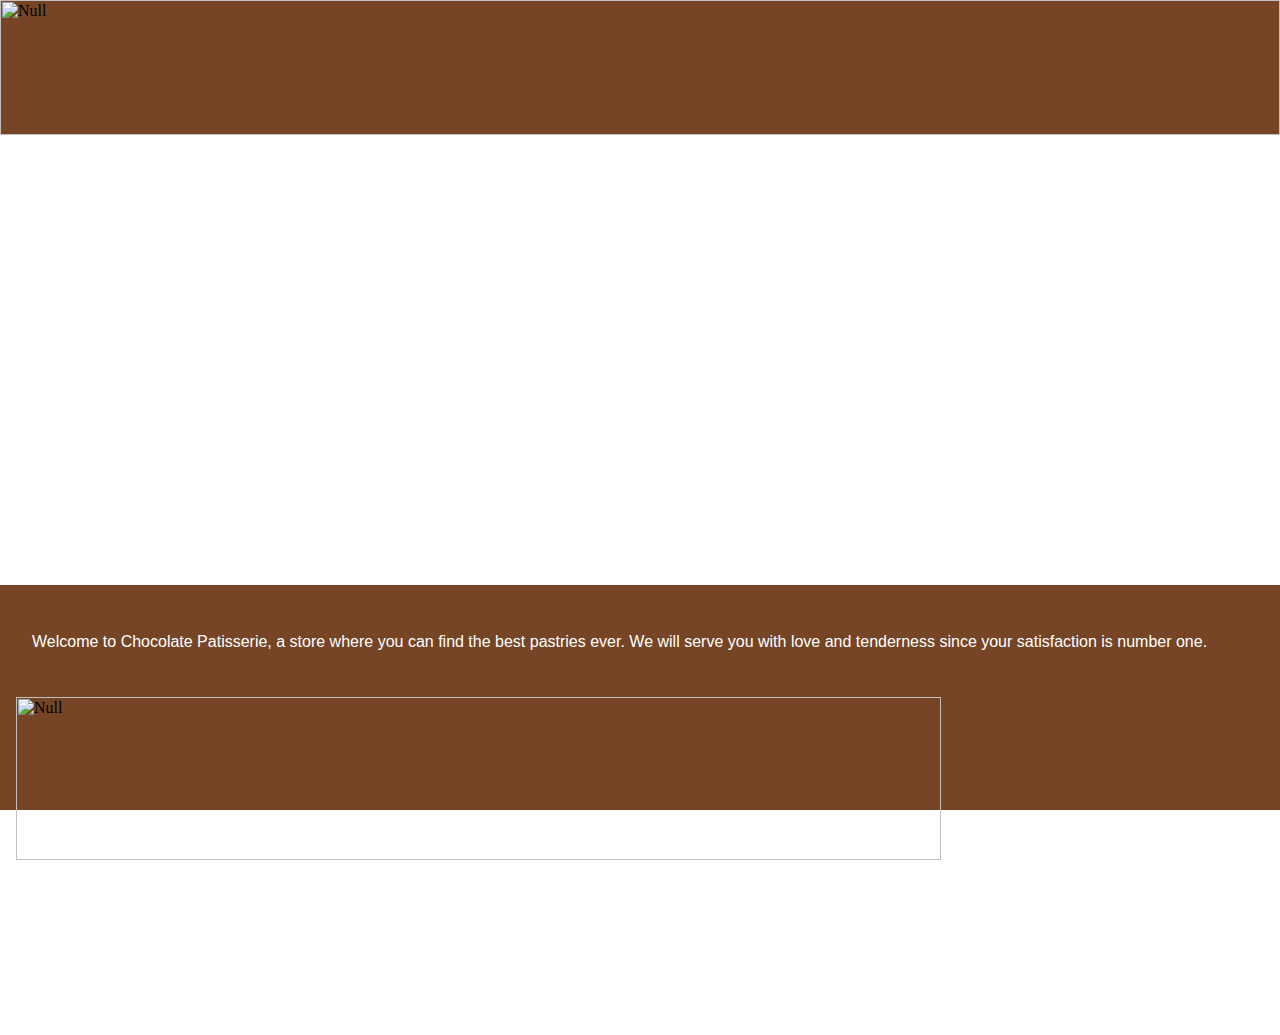
==== index.html @ f665268e "more progession" ====
<html>
<head>
<meta charset="utf-8">
<!-- Title -->
<title>Chocolate Pattisserie</title>

<!-- CSS Links -->
<link rel="stylesheet" type="text/css" href="css/style.css">
<link rel="stylesheet" type="text/css" href="css/skeleton.css">
<link rel="stylesheet" type="text/css" href="css/normalize.css">

<!-- JS Links -->
<script></script>
</head>
<body>
	<section id="header">
    	<div class="container">
        <div id="logo" class="row">
        	<div class="five columns">
    			<img src="img/logo.png"  style='width:100%;' border="0" alt="Null">
            </div>
        </div>
        </div>
    </section>
    <section id="slides">
    	<div class="container">
    
		</div>      
    </section>
   	<section id="welcome">
    	<div class="container">
    			<div class="row">    
    				<div class="seven columns">
                    	<p id="welcome">Welcome to Chocolate Patisserie, a store where you can find the best pastries ever. We will serve you with love and tenderness since your satisfaction is number one.</p> 
                    </div>
                    <div class="five columns">
                   		<img src="img/welcome.jpg" alt="Null" border="0" style="width:85%; padding:1em;"> 
                    </div>
    			</div>
    	</div>
    </section>
    <section id="abousUs">
    	<div class="container">
        	<div class="row">
    
    
    		</div>
    	</div>
    </section>
    <section id="ourTeam">
    
    
    
    </section>
</body>
</html>
---- css/style.css ----
/* Scss Document */
/*---------------------------------
-------- Webforce Indonesia -------
--------- Jonathan & Byran --------
---------- line : zonecapt --------
---------------------------------*/
/* Mixins */
/* Start CSS */
body {
  margin: 0;
  padding: 0; }

#header {
  height: 15%;
  width: 100%;
  position: relative;
  background: #754525;
  float: left; }

#slides {
  height: 50%;
  position: relative;
  width: 100%;
  float: left; }

#welcome {
  -webkit-box-sizing: border-box;
  /* Safari/Chrome, other WebKit */
  -moz-box-sizing: border-box;
  /* Firefox, other Gecko */
  box-sizing: border-box;
  height: 25%;
  position: relative;
  width: 100%;
  float: left;
  background: #754525; }
  #welcome p {
    color: #fff;
    padding: 2em;
    font-family: Gotham, "Helvetica Neue", Helvetica, Arial, sans-serif; }

#aboutUs {
  height: 25%;
  position: relative;
  width: 100%;
  float: left; }

#ourTeam {
  height: 25%;
  position: relative;
  width: 100%;
  float: left; }

/*# sourceMappingURL=style.css.map */
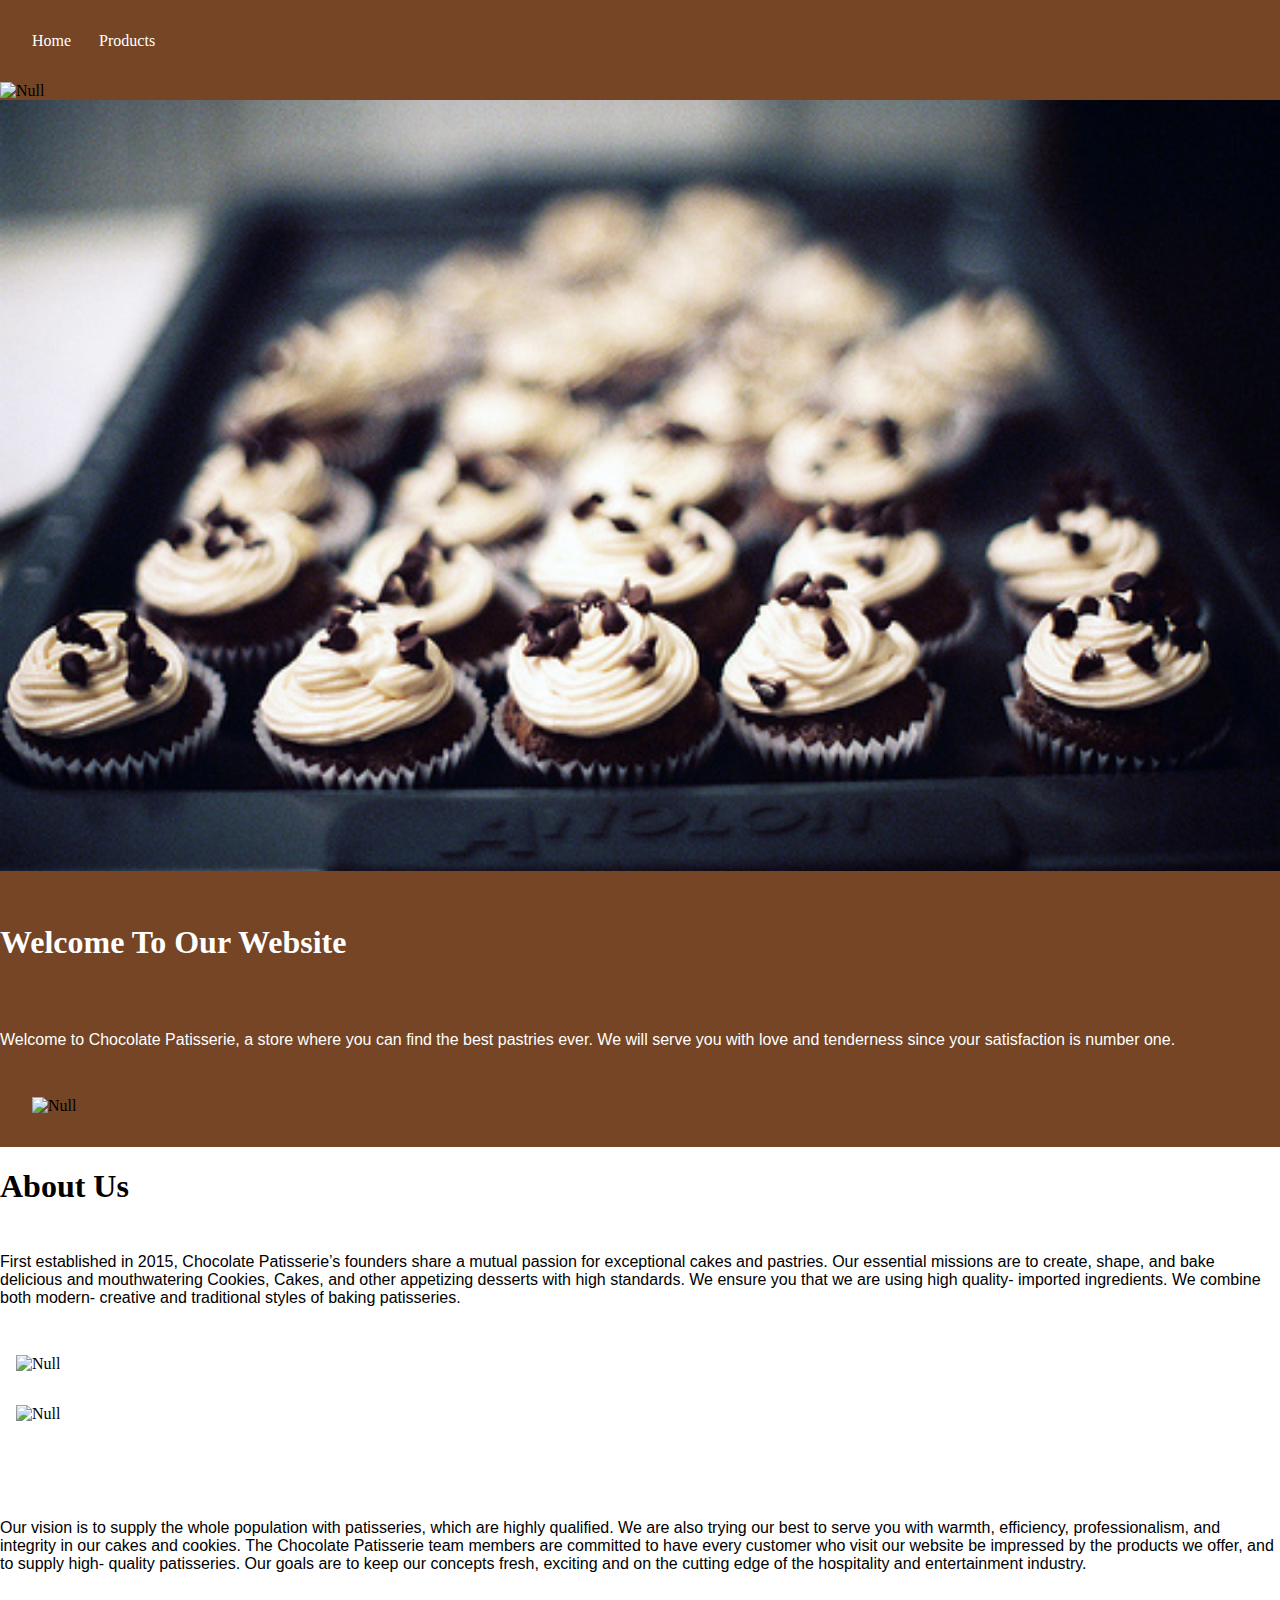
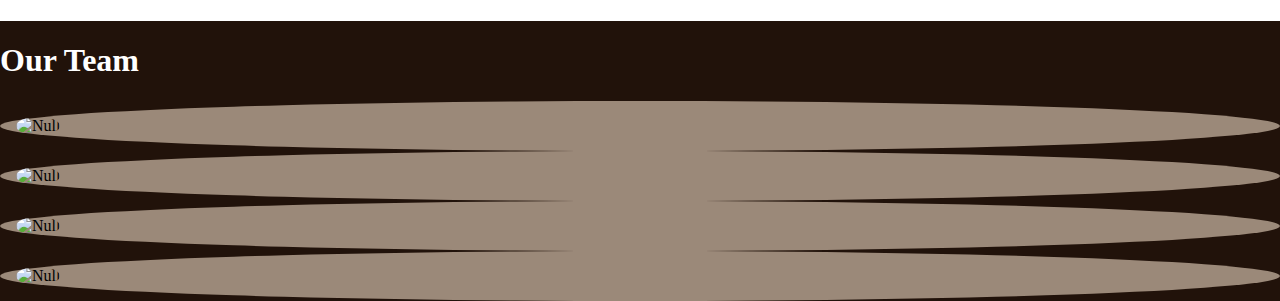
==== commit 88ec6c1d: "finished" ====
--- a/index.html
+++ b/index.html
@@ -1,3 +1,4 @@
+<!doctype html>
 <html>
 <head>
 <meta charset="utf-8">
@@ -15,7 +16,13 @@
 <body>
 	<section id="header">
     	<div class="container">
-        <div id="logo" class="row">
+        <div class="twelve columns">
+        	<ul id="navbar">
+            	<li><a href="index.html">Home</a></li>
+                <li><a href="products.html">Products</a></li>
+            </ul>
+        </div>
+        <div class="row">
         	<div class="five columns">
     			<img src="img/logo.png"  style='width:100%;' border="0" alt="Null">
             </div>
@@ -24,33 +31,77 @@
     </section>
     <section id="slides">
     	<div class="container">
-    
+    		<div class="row">
+            <img src="img/slides/1.jpg"  style='width:100%; padding-top:-3em; margin-top:-3em; margin-bottom:-3em; z-index:-100;' border="0" alt="Null">
+            </div>
 		</div>      
     </section>
    	<section id="welcome">
     	<div class="container">
     			<div class="row">    
-    				<div class="seven columns">
+    				<div class="six columns">
+                    	<h1>Welcome To Our Website</h1>
                     	<p id="welcome">Welcome to Chocolate Patisserie, a store where you can find the best pastries ever. We will serve you with love and tenderness since your satisfaction is number one.</p> 
                     </div>
-                    <div class="five columns">
-                   		<img src="img/welcome.jpg" alt="Null" border="0" style="width:85%; padding:1em;"> 
+                    <div class="six columns">
+                   		<img src="img/welcome.jpg" alt="Null" border="0" style="width:75%; padding:2em;"> 
                     </div>
     			</div>
     	</div>
     </section>
-    <section id="abousUs">
+    <section id="aboutUs">
     	<div class="container">
         	<div class="row">
-    
-    
+    			<div class="twelve columns">
+                	<h1>About Us</h1>
+                </div>
+                <div class="six columns">
+                    <p style="padding-top:1em;">First established in 2015, Chocolate Patisserie’s founders share a mutual passion for exceptional cakes and pastries. Our essential missions are to create, shape, and bake delicious and mouthwatering Cookies, Cakes, and other appetizing desserts with high standards. We ensure you that we are using high quality- imported ingredients. We combine both modern- creative and traditional styles of baking patisseries.</p>
+                </div>
+                <div class="five columns">
+                   		<img src="img/welcome.jpg" alt="Null" border="0" style="width:80%; padding:1em;"> 
+                </div>
+           </div>
+           <div class="row">
+                <div class="five columns">
+                   		<img src="img/welcome.jpg" alt="Null" border="0" style="width:80%; padding:1em;"> 
+                </div>
+                <div class="six columns" style="padding-top:1em;">
+                    <p>Our vision is to supply the whole population with patisseries, which are highly qualified. We are also trying our best to serve you with warmth, efficiency, professionalism, and integrity in our cakes and cookies. The Chocolate Patisserie team members are committed to have every customer who visit our website be impressed by the products we offer, and to supply high- quality patisseries. Our goals are to keep our concepts fresh, exciting and on the cutting edge of the hospitality and entertainment industry.</p>
+                </div>
     		</div>
     	</div>
     </section>
     <section id="ourTeam">
-    
-    
-    
+    	<div class="container">
+    		<div class="row">
+            	<div class="tweleve row">
+                	<h1>Our Team</h1>
+                </div>
+            </div>
+            <div class="row">
+            	<div class="three columns">
+                	<div  id="teamPerson">
+                    <img src="img/welcome.jpg" alt="Null" border="0" style="width:100%; padding:1em; border-radius:50%;"> 
+                	</div>
+                </div>
+            	<div class="three columns">
+                	<div  id="teamPerson">
+                    <img src="img/welcome.jpg" alt="Null" border="0" style="width:100%; padding:1em; border-radius:50%;"> 
+                	</div>
+                </div>
+            	<div class="three columns">
+                	<div  id="teamPerson">
+                    <img src="img/welcome.jpg" alt="Null" border="0" style="width:100%; padding:1em; border-radius:50%;"> 
+                	</div>
+                </div>
+            	<div class="three columns">
+                	<div  id="teamPerson">
+                    <img src="img/welcome.jpg" alt="Null" border="0" style="width:100%; padding:1em; border-radius:50%;"> 
+                	</div>
+                </div>
+            </div>
+    	</div>
     </section>
 </body>
 </html>
--- a/css/style.css
+++ b/css/style.css
@@ -11,17 +11,32 @@
   padding: 0; }
 
 #header {
-  height: 15%;
+  height: 10%;
   width: 100%;
   position: relative;
   background: #754525;
-  float: left; }
+  float: left;
+  z-index: 1000; }
+  #header ul {
+    list-style-type: none;
+    margin: 0;
+    padding: 2em; }
+  #header li {
+    display: inline;
+    margin-right: 1.5em; }
+  #header a {
+    color: #fff;
+    text-decoration: none; }
+
+#navbar {
+  z-index: 1000; }
 
 #slides {
   height: 50%;
   position: relative;
   width: 100%;
-  float: left; }
+  float: left;
+  backrgound: #fff; }
 
 #welcome {
   -webkit-box-sizing: border-box;
@@ -29,26 +44,55 @@
   -moz-box-sizing: border-box;
   /* Firefox, other Gecko */
   box-sizing: border-box;
-  height: 25%;
+  height: 35%;
   position: relative;
   width: 100%;
   float: left;
-  background: #754525; }
+  background: #754525;
+  padding-top: 2em; }
   #welcome p {
     color: #fff;
-    padding: 2em;
+    padding-top: 2em;
+    font-family: Gotham, "Helvetica Neue", Helvetica, Arial, sans-serif; }
+  #welcome h1 {
+    color: #fff; }
+
+#aboutUs {
+  -webkit-box-sizing: border-box;
+  /* Safari/Chrome, other WebKit */
+  -moz-box-sizing: border-box;
+  /* Firefox, other Gecko */
+  box-sizing: border-box;
+  height: 65%;
+  position: relative;
+  width: 100%;
+  float: left;
+  margin-bottom: 1em; }
+  #aboutUs p {
+    padding-top: 2em;
+    margin-top: 2em;
+    margin-bottom: 2em;
     font-family: Gotham, "Helvetica Neue", Helvetica, Arial, sans-serif; }
 
-#aboutUs {
-  height: 25%;
+#ourTeam {
+  -webkit-box-sizing: border-box;
+  /* Safari/Chrome, other WebKit */
+  -moz-box-sizing: border-box;
+  /* Firefox, other Gecko */
+  box-sizing: border-box;
+  height: 30%;
   position: relative;
   width: 100%;
-  float: left; }
+  float: left;
+  background: #21120A; }
+  #ourTeam h1 {
+    color: #fff; }
 
-#ourTeam {
-  height: 25%;
+#teamPerson {
+  background: #9B8979;
+  width: 100%;
+  height: 70%;
   position: relative;
-  width: 100%;
-  float: left; }
+  border-radius: 50%; }
 
 /*# sourceMappingURL=style.css.map */
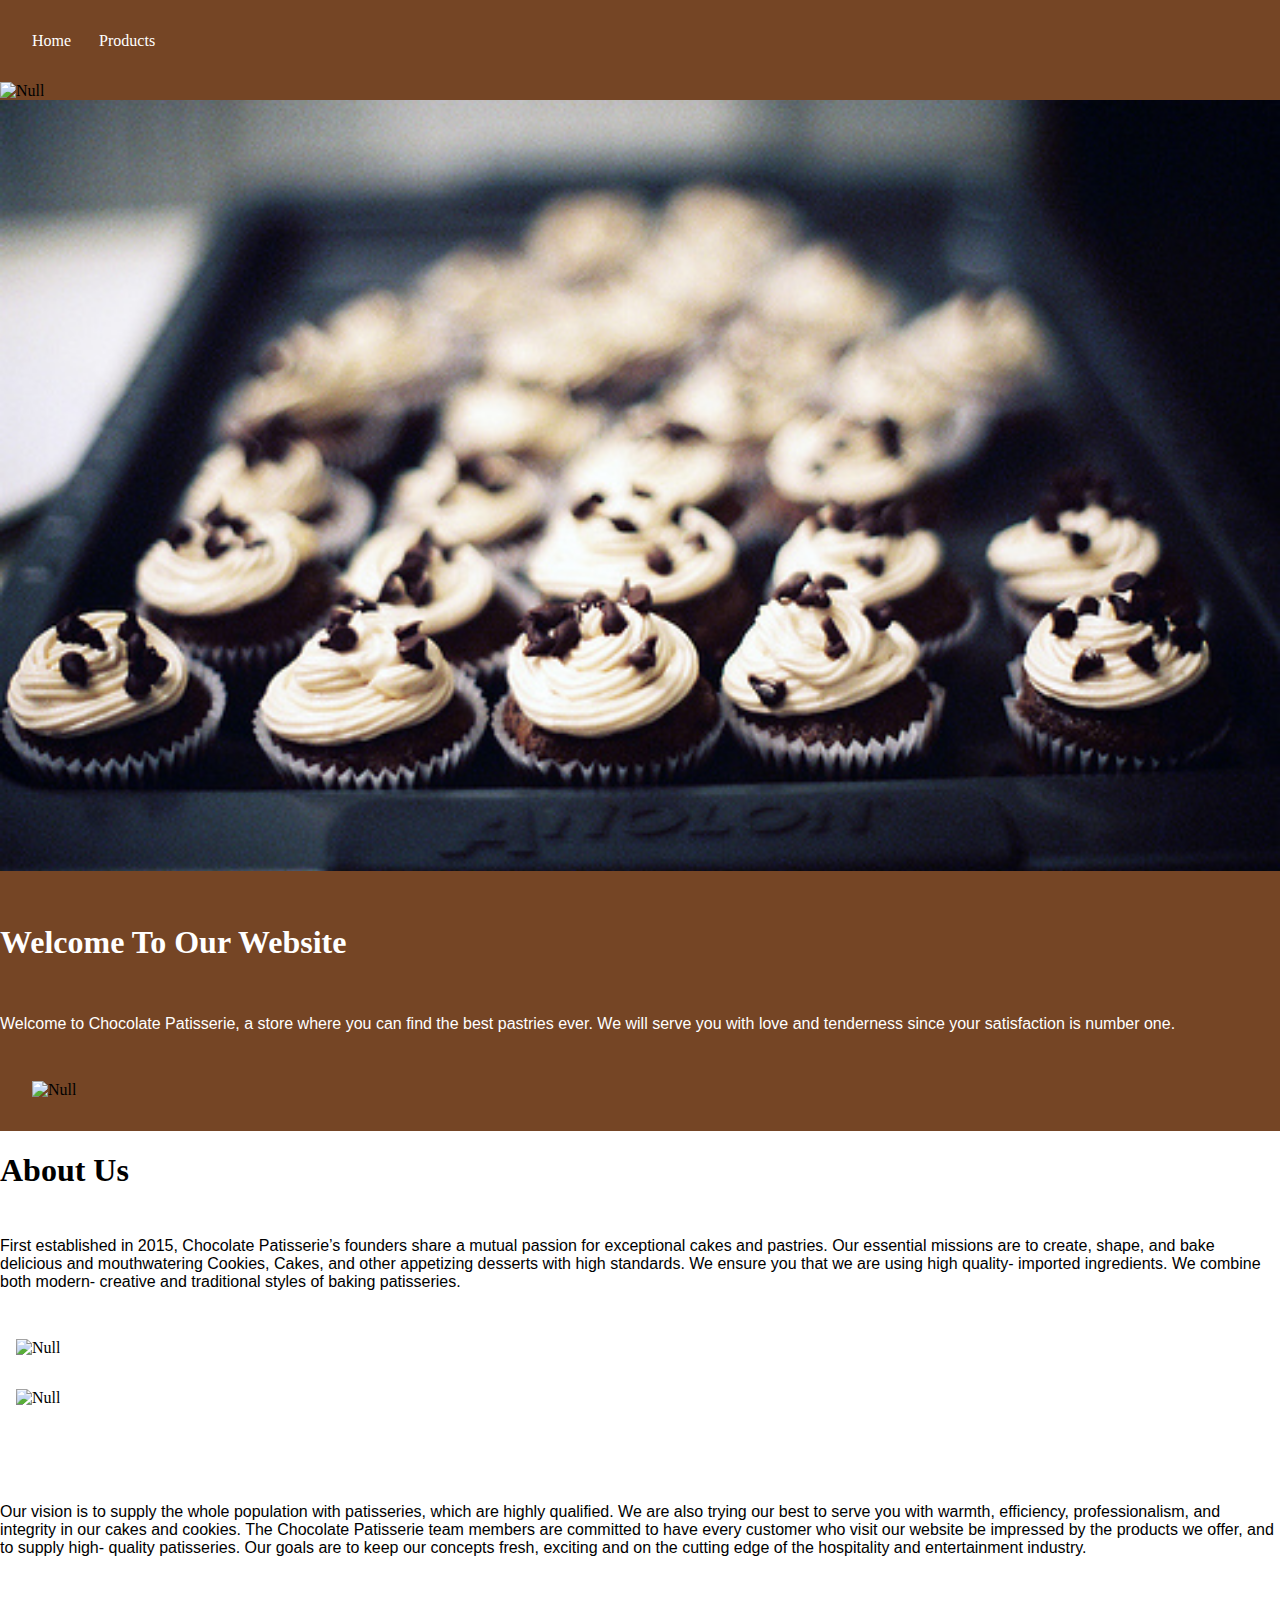
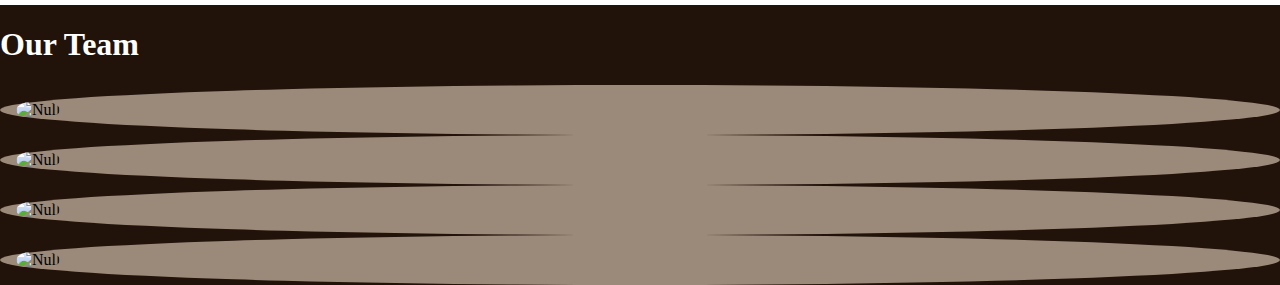
==== commit cbcae761: "edited index" ====
--- a/index.html
+++ b/index.html
@@ -24,7 +24,7 @@
         </div>
         <div class="row">
         	<div class="five columns">
-    			<img src="img/logo.png"  style='width:100%;' border="0" alt="Null">
+    			<img src="img/logo.png"  style="width:100%;" border="0" alt="Null">
             </div>
         </div>
         </div>
@@ -32,7 +32,7 @@
     <section id="slides">
     	<div class="container">
     		<div class="row">
-            <img src="img/slides/1.jpg"  style='width:100%; padding-top:-3em; margin-top:-3em; margin-bottom:-3em; z-index:-100;' border="0" alt="Null">
+            <img src="img/slides/1.jpg"  style="width:100%; padding-top:-3em; margin-top:-3em; margin-bottom:-3em; z-index:-100;" border="0" alt="Null">
             </div>
 		</div>      
     </section>
@@ -41,7 +41,7 @@
     			<div class="row">    
     				<div class="six columns">
                     	<h1>Welcome To Our Website</h1>
-                    	<p id="welcome">Welcome to Chocolate Patisserie, a store where you can find the best pastries ever. We will serve you with love and tenderness since your satisfaction is number one.</p> 
+                    	<p>Welcome to Chocolate Patisserie, a store where you can find the best pastries ever. We will serve you with love and tenderness since your satisfaction is number one.</p> 
                     </div>
                     <div class="six columns">
                    		<img src="img/welcome.jpg" alt="Null" border="0" style="width:75%; padding:2em;"> 
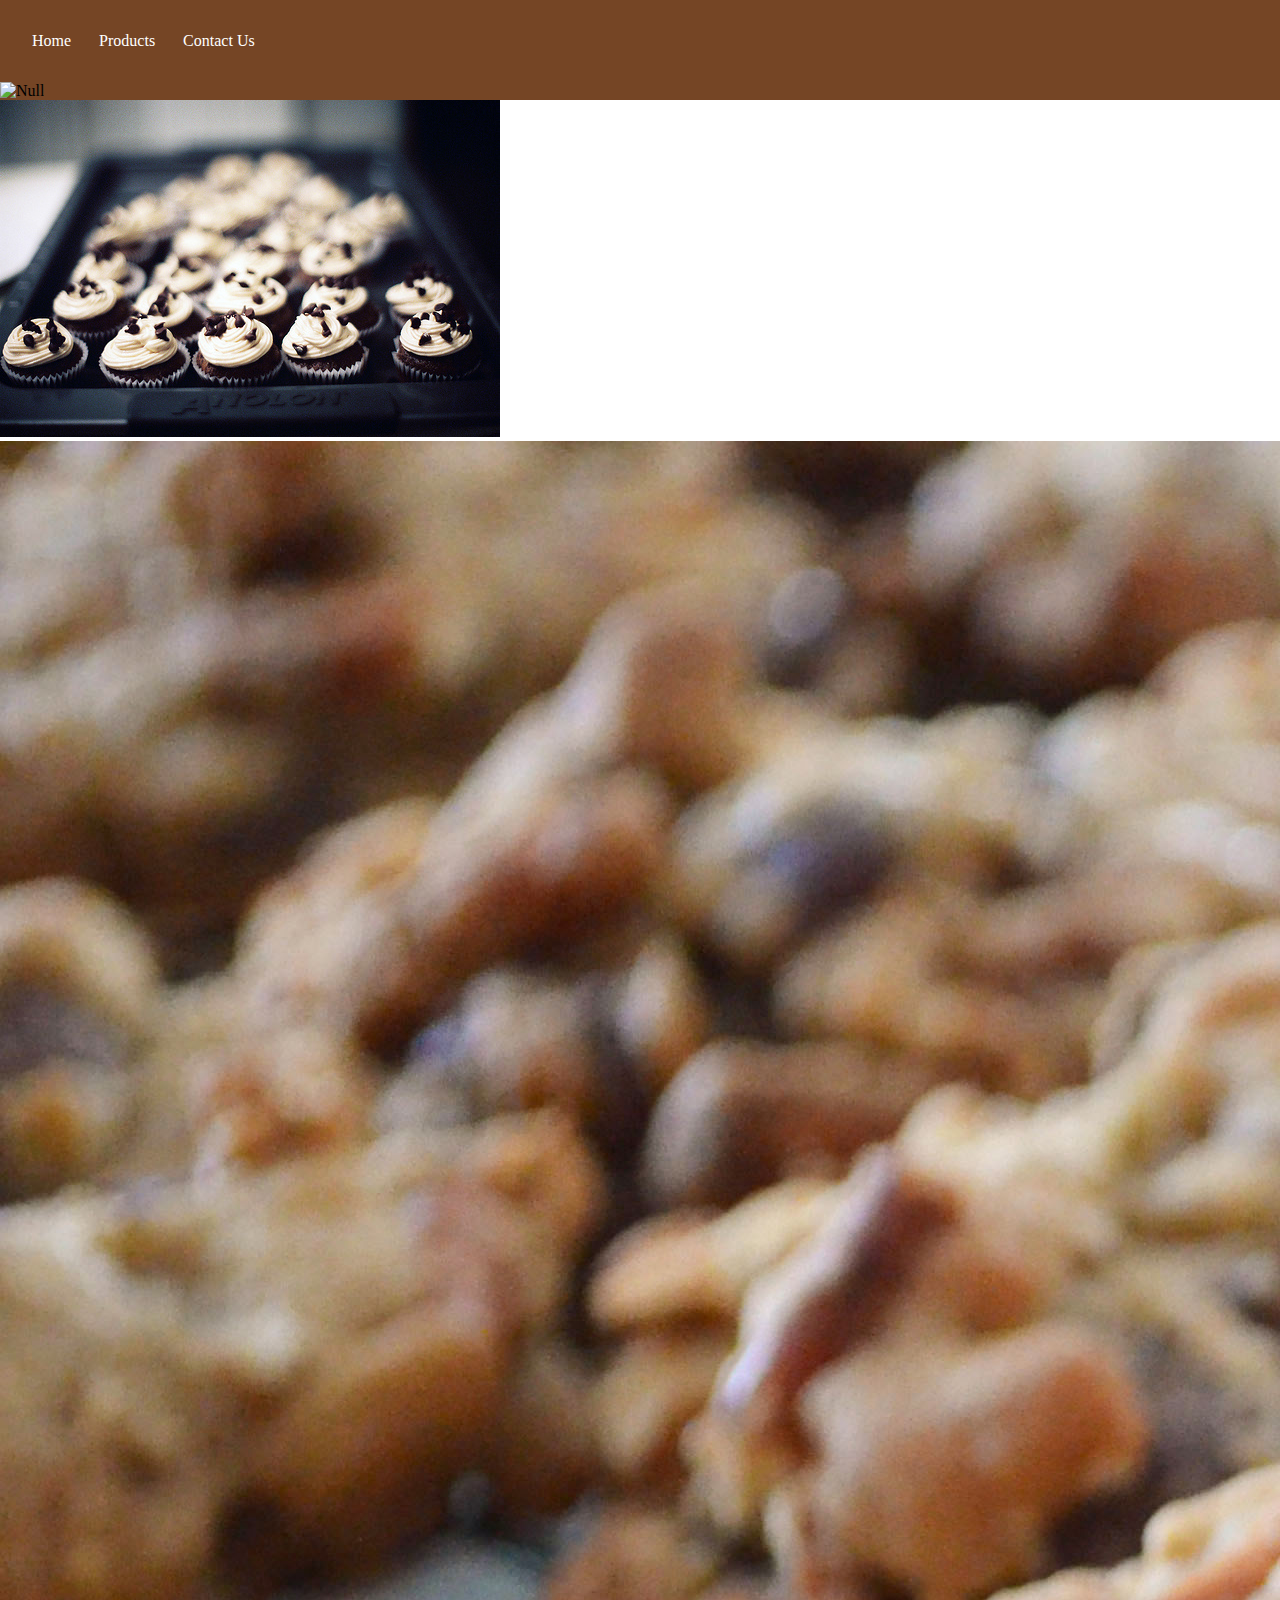
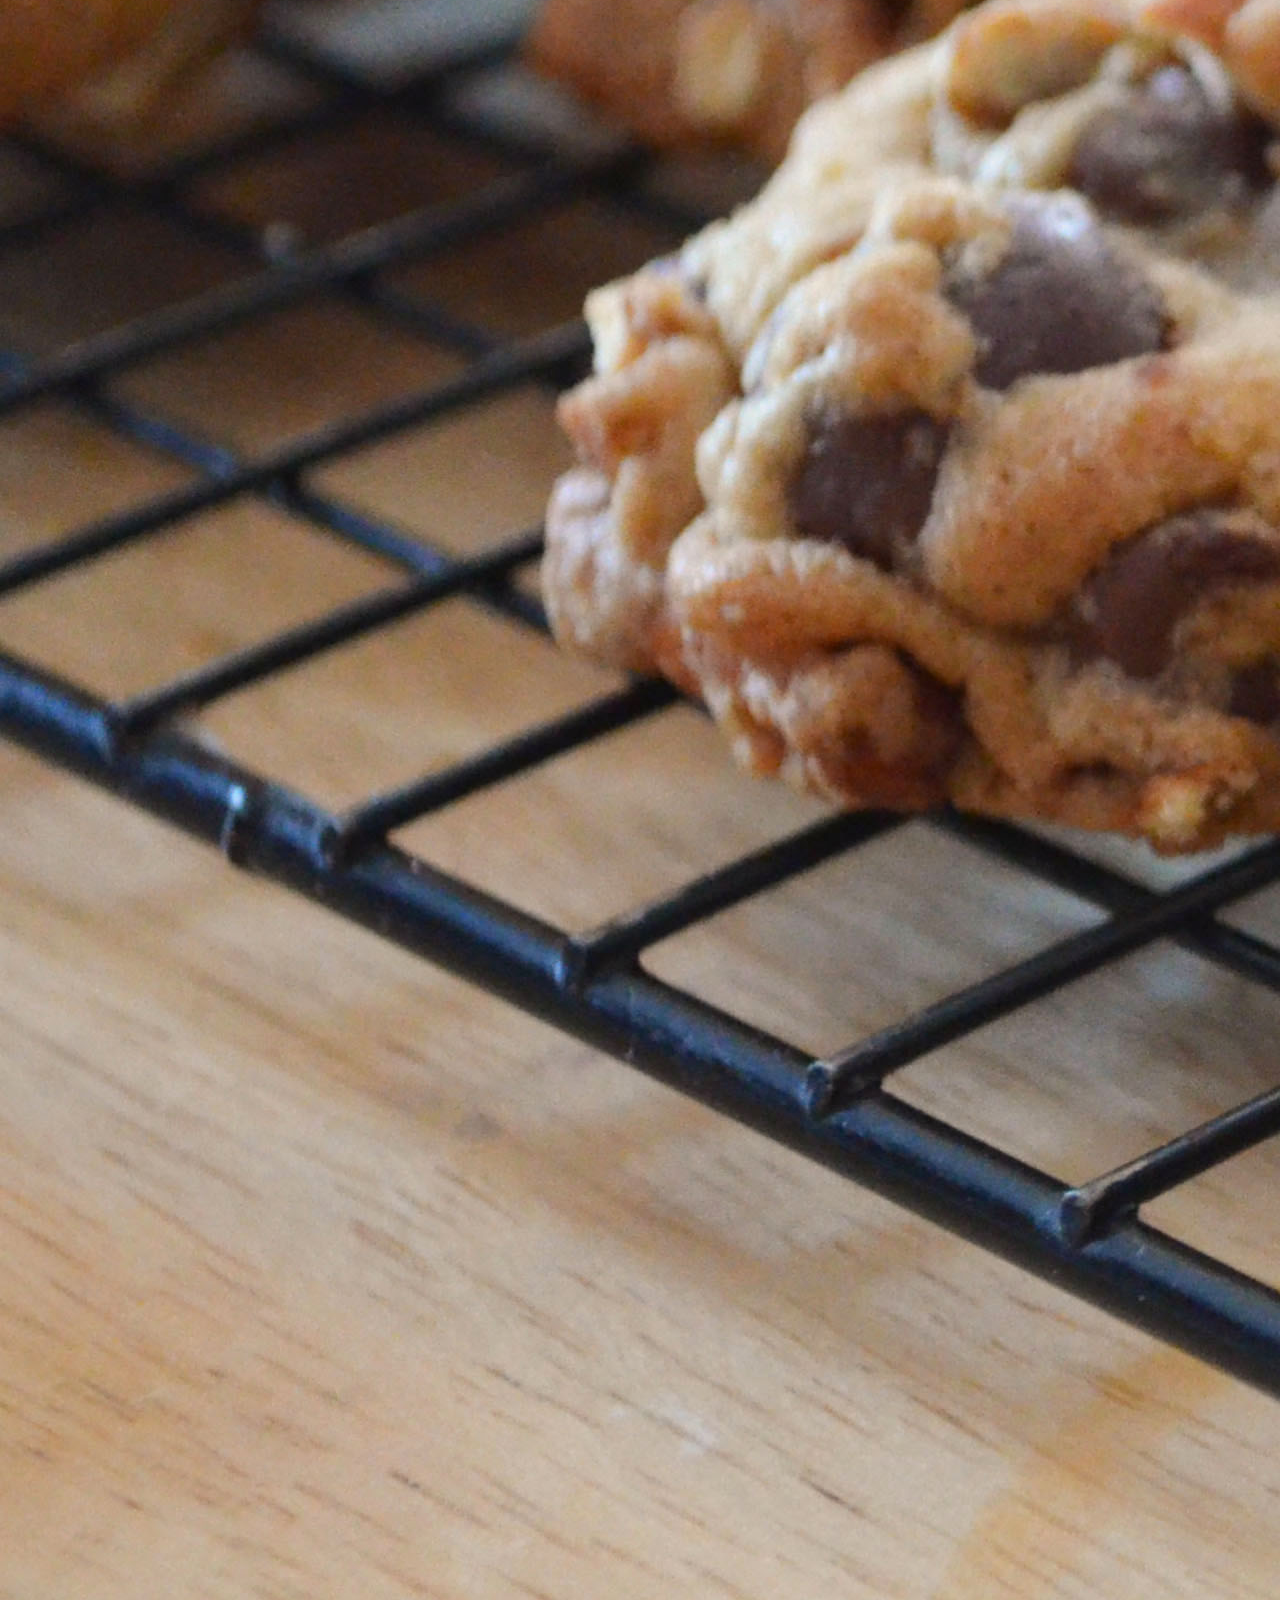
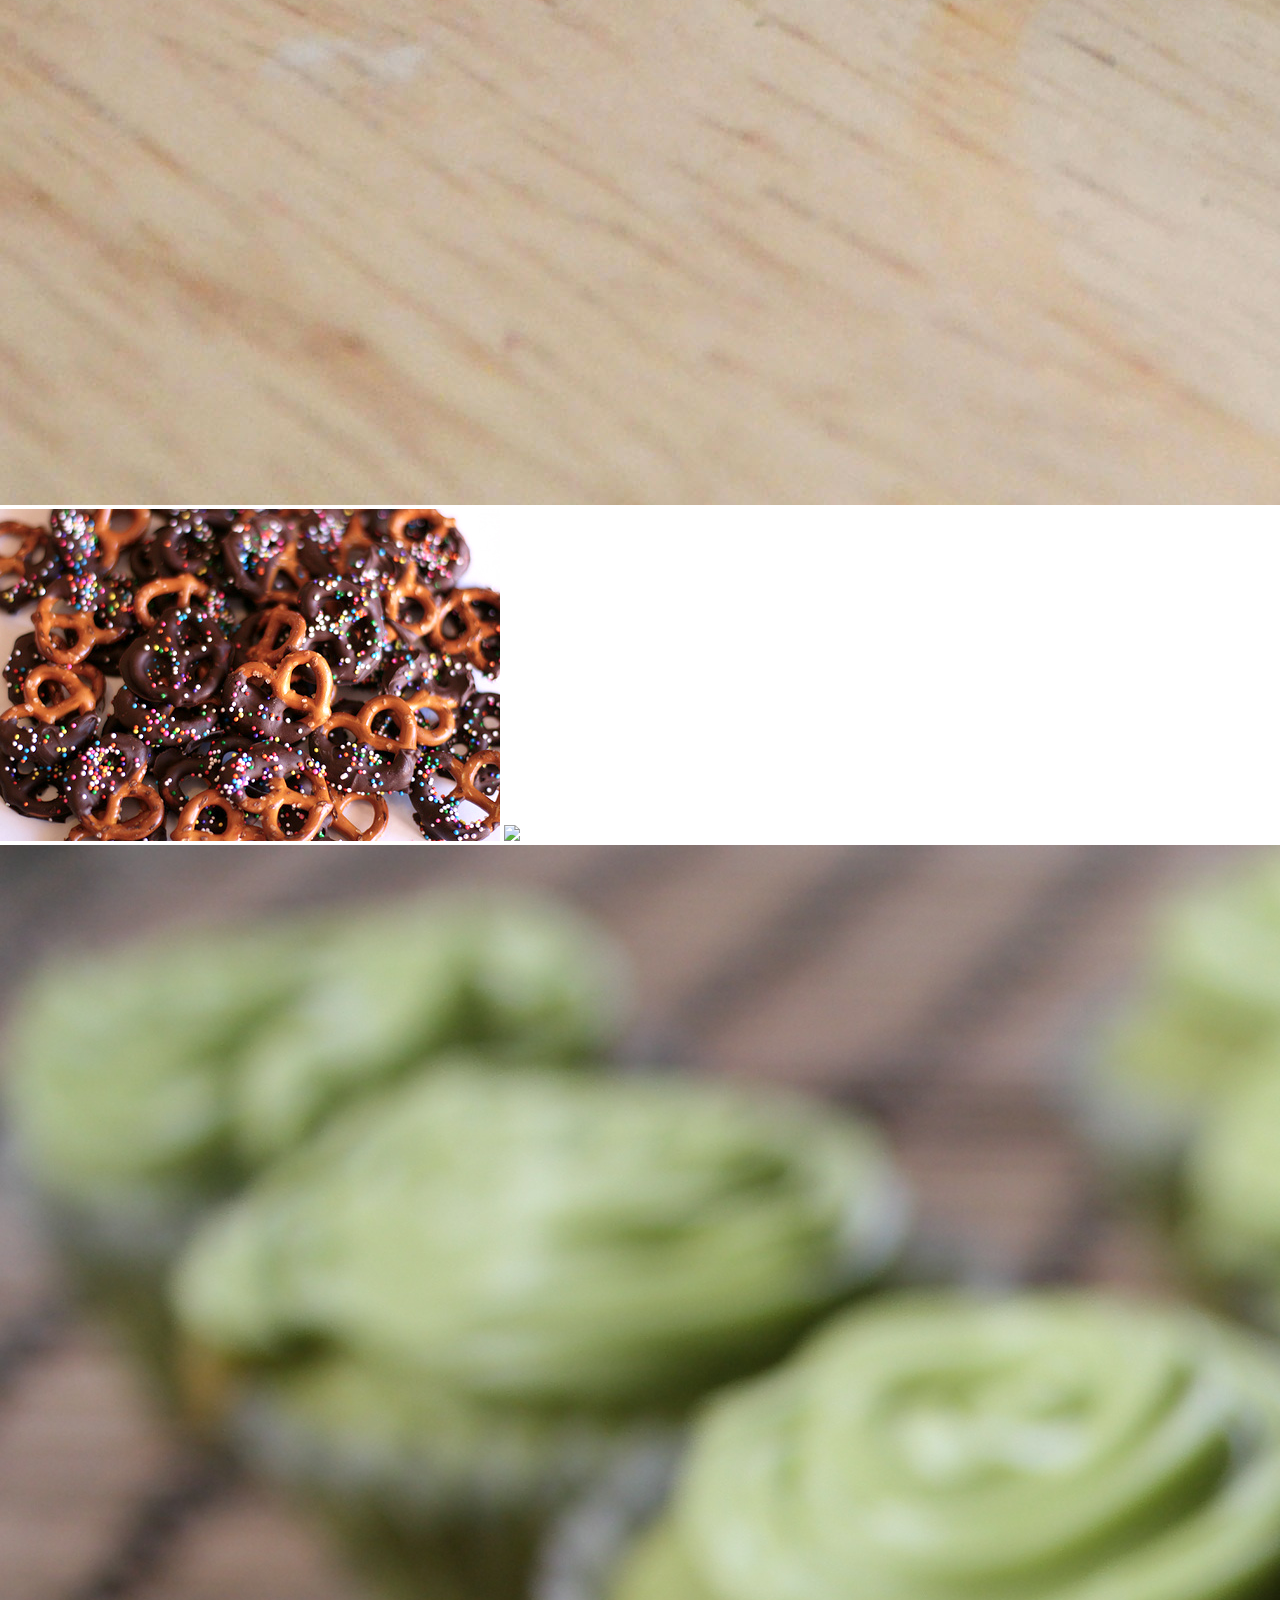
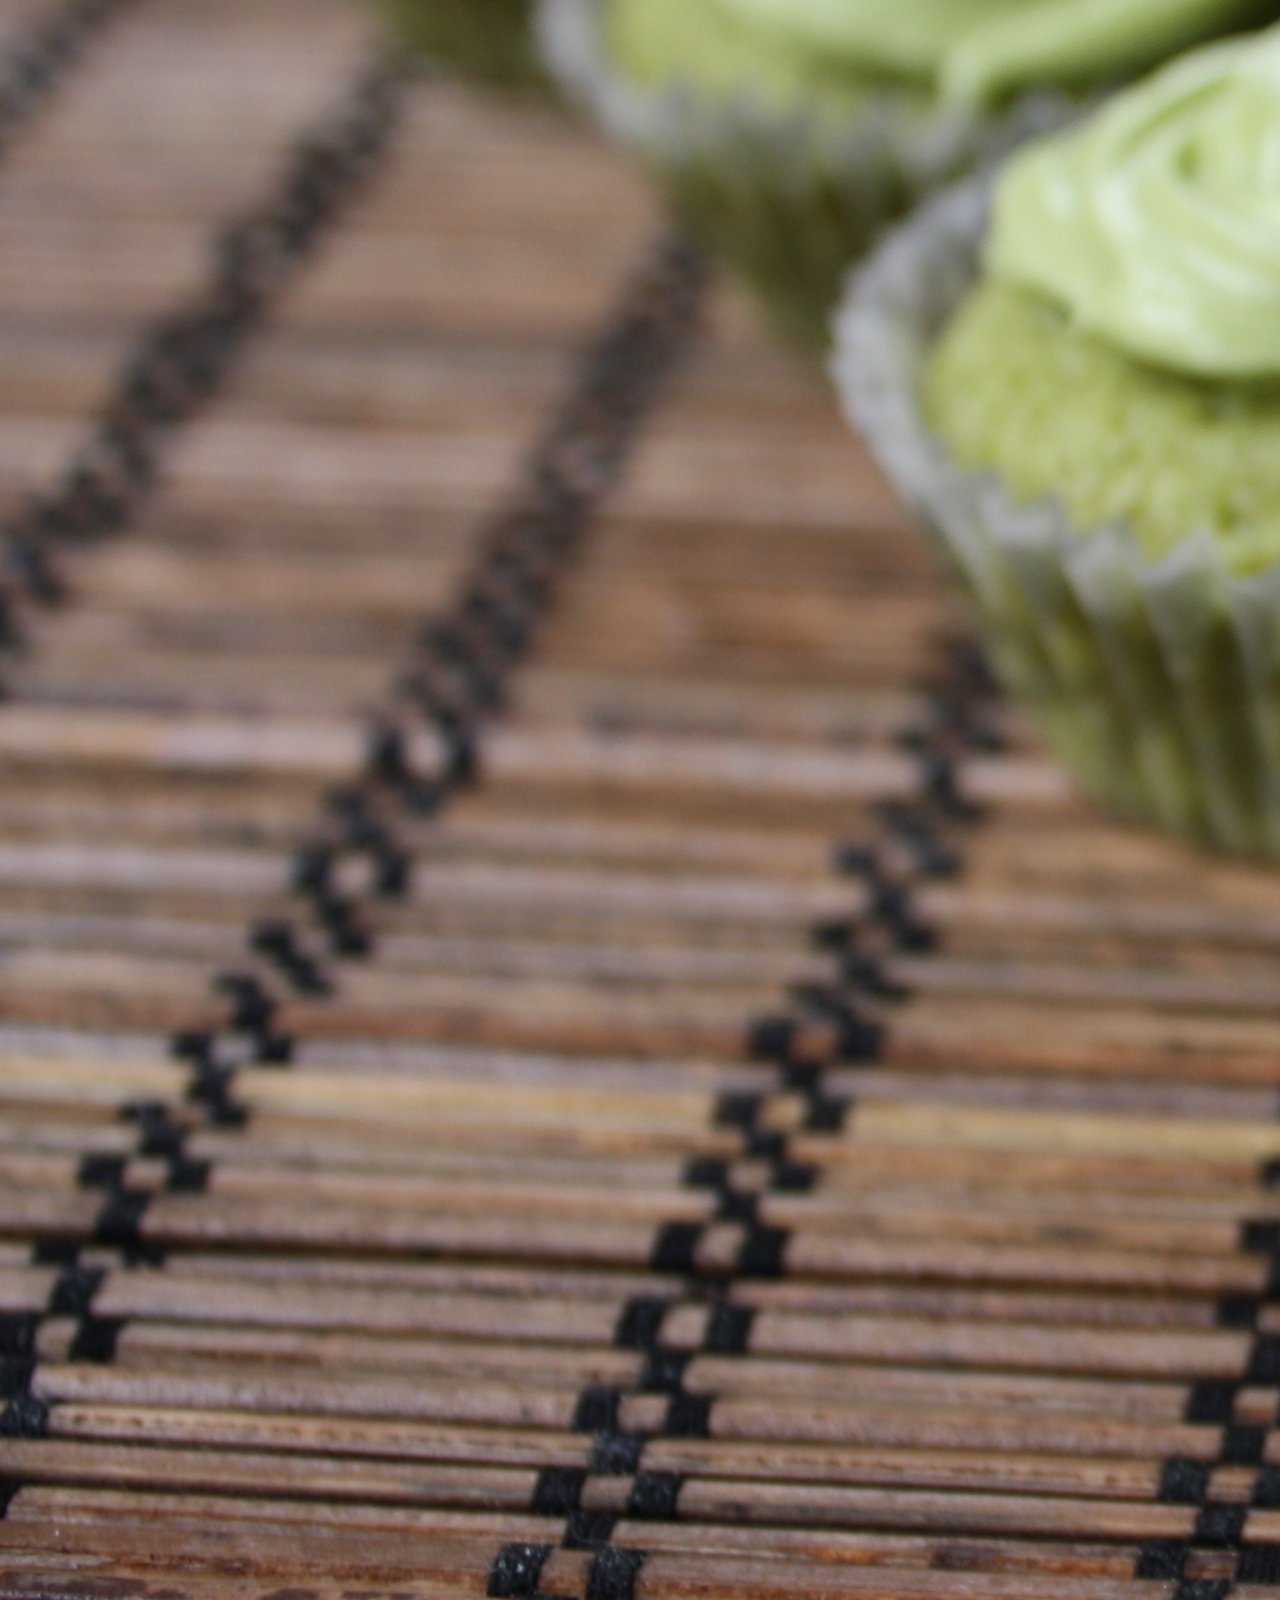
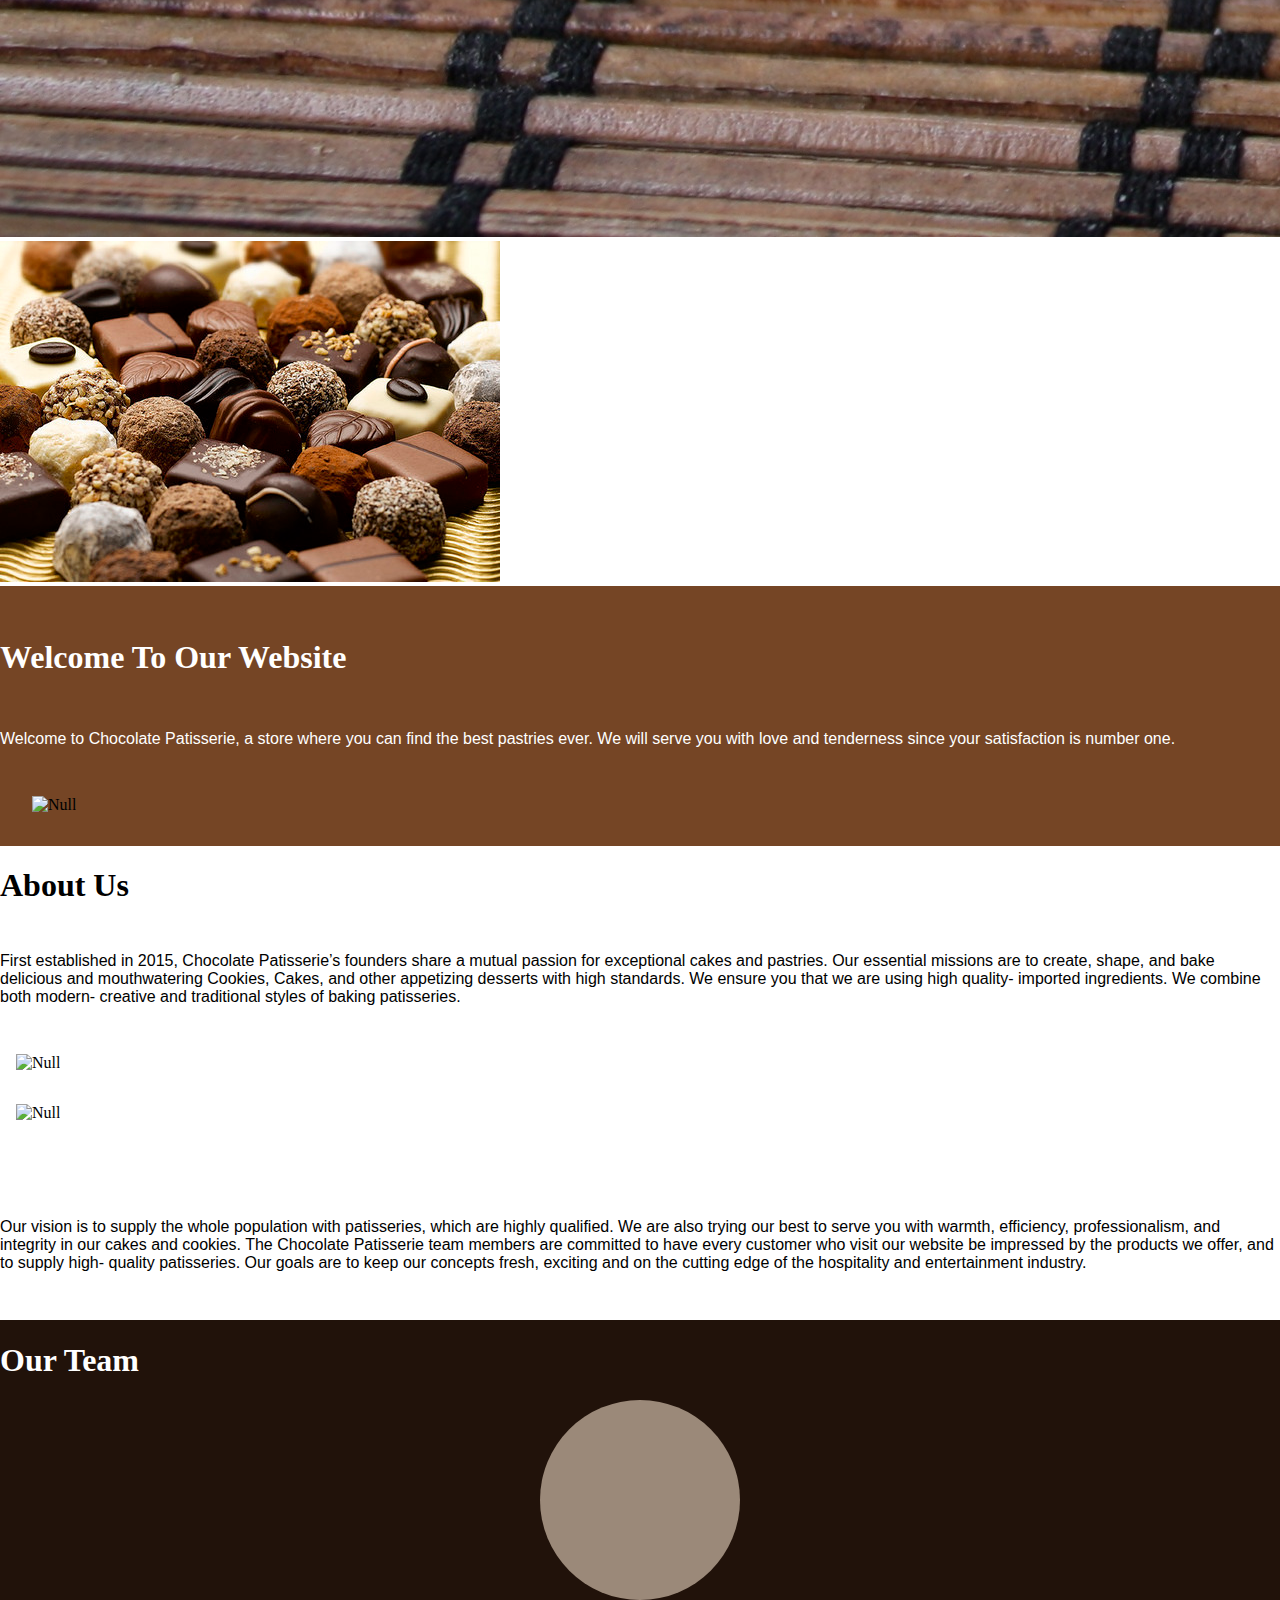
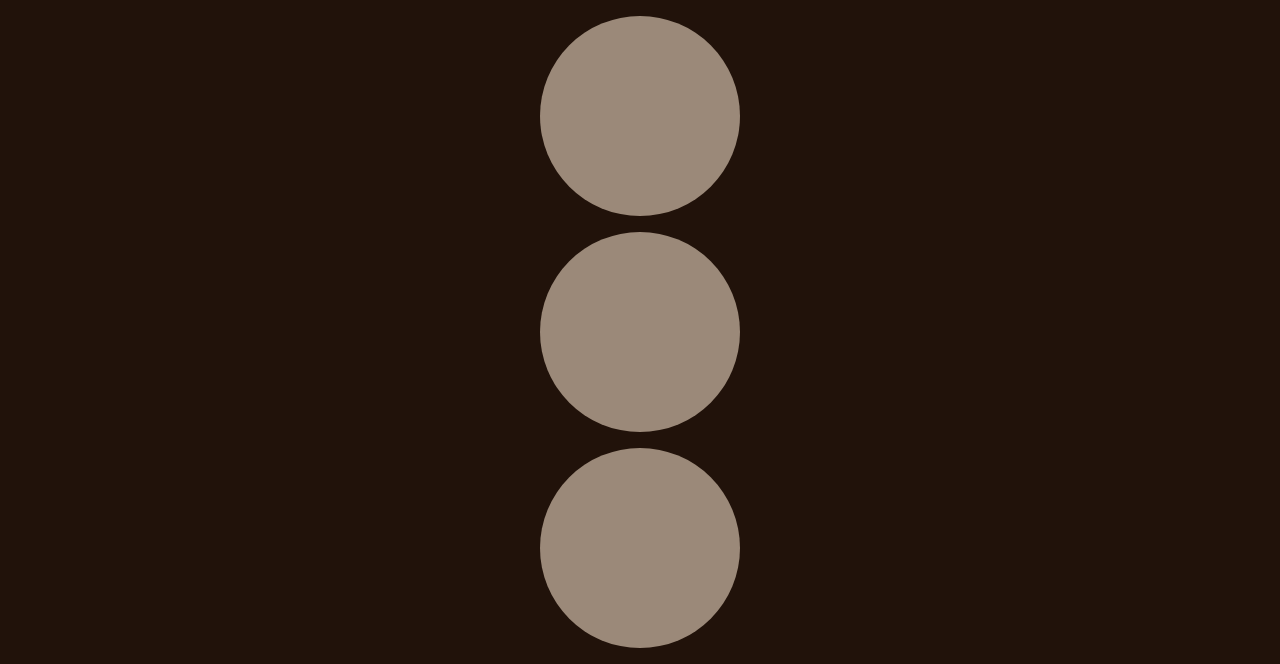
==== commit 36e0aa8e: "fixed header" ====
--- a/index.html
+++ b/index.html
@@ -1,7 +1,11 @@
 <!doctype html>
 <html>
 <head>
+
+<!-- Metas -->
+<meta name="viewport" content="width=device-width">
 <meta charset="utf-8">
+
 <!-- Title -->
 <title>Chocolate Pattisserie</title>
 
@@ -9,31 +13,69 @@
 <link rel="stylesheet" type="text/css" href="css/style.css">
 <link rel="stylesheet" type="text/css" href="css/skeleton.css">
 <link rel="stylesheet" type="text/css" href="css/normalize.css">
+<link rel="stylesheet" type="text/css" href="css/slide.css">
 
 <!-- JS Links -->
-<script></script>
+<script src="js/jquery-1.10.2.min.js" type='text/javascript'></script>
+<script src="js/scrollIt.min.js" type='text/javascript'></script>
+<script src="js/jquery.slides.min.js" type="text/javascript"></script>
+<script>
+
+$(function() { $.scrollIt(); 
+$('#slides').slidesjs({
+        width: 940,
+        height: 528,
+        navigation: {
+          effect: "fade",
+		  active: false
+        },
+        pagination: {
+          effect: "fade",
+		  active: false
+        },
+        effect: {
+          fade: {
+            speed: 400
+          }
+        },
+		play: {
+          auto: true,
+		  effect:"fade"
+        },
+      });
+});
+
+</script>
 </head>
+
+
 <body>
 	<section id="header">
     	<div class="container">
+        <div class="row">
         <div class="twelve columns">
         	<ul id="navbar">
             	<li><a href="index.html">Home</a></li>
                 <li><a href="products.html">Products</a></li>
+                <li><a href="contactus.html">Contact Us</a></li>
             </ul>
         </div>
-        <div class="row">
         	<div class="five columns">
     			<img src="img/logo.png"  style="width:100%;" border="0" alt="Null">
             </div>
         </div>
         </div>
-    </section>
-    <section id="slides">
-    	<div class="container">
-    		<div class="row">
-            <img src="img/slides/1.jpg"  style="width:100%; padding-top:-3em; margin-top:-3em; margin-bottom:-3em; z-index:-100;" border="0" alt="Null">
-            </div>
+	</section>
+    <section id="slide">
+    	<div class="container_slide">
+         <div id="slides">
+          <img src="img/slides/1.jpg" >
+          <img src="img/slides/2.jpg" >
+          <img src="img/slides/3.jpg" >
+          <img src="img/slides/4.jpg" >
+          <img src="img/slides/5.jpg" >
+          <img src="img/slides/6.jpg" >
+        </div>
 		</div>      
     </section>
    	<section id="welcome">
@@ -82,22 +124,22 @@
             <div class="row">
             	<div class="three columns">
                 	<div  id="teamPerson">
-                    <img src="img/welcome.jpg" alt="Null" border="0" style="width:100%; padding:1em; border-radius:50%;"> 
+                    <img src="img/welcome.jpg" alt="Null" border="0" style="width:100%; padding-bottom:-2em;">
                 	</div>
                 </div>
             	<div class="three columns">
                 	<div  id="teamPerson">
-                    <img src="img/welcome.jpg" alt="Null" border="0" style="width:100%; padding:1em; border-radius:50%;"> 
+                    <img src="img/welcome.jpg" alt="Null" border="0" style="width:100%; padding-bottom:-2em;"> 
                 	</div>
                 </div>
             	<div class="three columns">
                 	<div  id="teamPerson">
-                    <img src="img/welcome.jpg" alt="Null" border="0" style="width:100%; padding:1em; border-radius:50%;"> 
+                    <img src="img/welcome.jpg" alt="Null" border="0" style="width:100%; padding-bottom:-2em;"> 
                 	</div>
                 </div>
             	<div class="three columns">
                 	<div  id="teamPerson">
-                    <img src="img/welcome.jpg" alt="Null" border="0" style="width:100%; padding:1em; border-radius:50%;"> 
+                    <img src="img/welcome.jpg" alt="Null" border="0" style="width:100%; padding-bottom:-2em;"> 
                 	</div>
                 </div>
             </div>
--- a/css/style.css
+++ b/css/style.css
@@ -16,7 +16,8 @@
   position: relative;
   background: #754525;
   float: left;
-  z-index: 1000; }
+  z-index: 1000;
+  top: 0; }
   #header ul {
     list-style-type: none;
     margin: 0;
@@ -90,9 +91,55 @@
 
 #teamPerson {
   background: #9B8979;
+  width: 200px;
+  height: 200px;
+  position: relative;
+  border-radius: 50%;
+  overflow: hidden;
+  margin-bottom: 1em;
+  left: 50%;
+  margin-left: -100px; }
+
+#menu {
+  float: left;
+  position: relative;
+  width: 100%;
+  height: 25%; }
+
+#foodMenu {
+  float: left;
+  position: relative;
+  width: 100%;
+  height: 25%;
+  margin-bottom: 2em;
+  border-bottom: 1px; }
+
+#product {
+  -webkit-box-sizing: border-box;
+  /* Safari/Chrome, other WebKit */
+  -moz-box-sizing: border-box;
+  /* Firefox, other Gecko */
+  box-sizing: border-box;
+  height: 100%;
+  position: absolute;
+  width: 100%;
+  float: left; }
+
+#contactus {
+  position: relative;
   width: 100%;
   height: 70%;
+  background: url(../img/contact-us.jpg);
+  background-size: 100% 100%; }
+
+#thankYou {
+  float: left;
   position: relative;
-  border-radius: 50%; }
+  width: 100%;
+  height: 60%; }
+  #thankYou h1 {
+    text-align: center;
+    font-family: Gotham, "Helvetica Neue", Helvetica, Arial, sans-serif;
+    font-size: 9em; }
 
 /*# sourceMappingURL=style.css.map */
